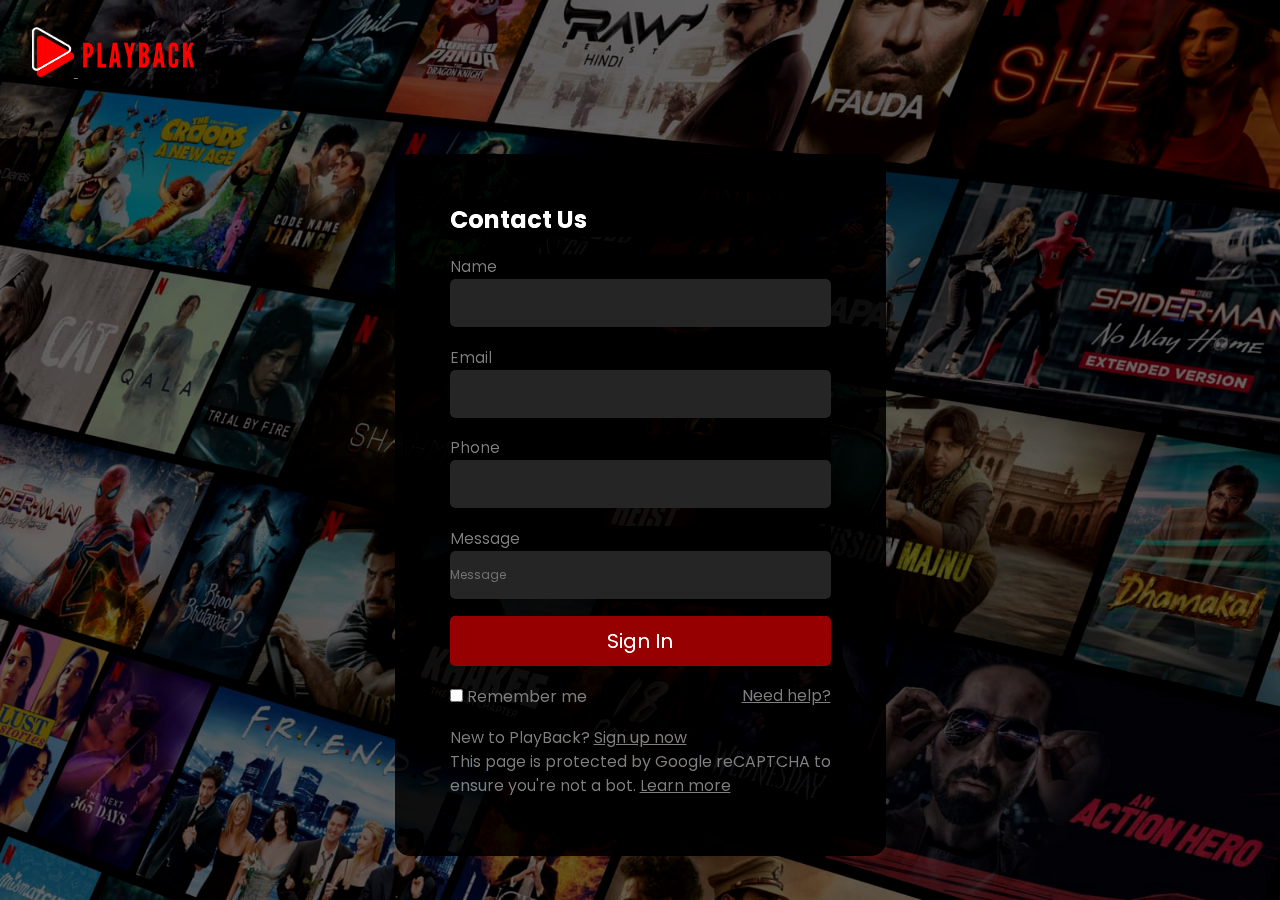
==== contact.html @ 4f545b26 "new commit" ====
<!DOCTYPE html>
<html lang="en">

<head>
    <meta charset="UTF-8">
    <meta http-equiv="X-UA-Compatible" content="IE=edge">
    <meta name="viewport" content="width=device-width, initial-scale=1.0">
    <title>Document</title>
    <link rel="stylesheet" href="contact.css">
</head>

<body>

    <!-- ------------Header------------ -->

    <div class="landing-page">
        <!---------------Navigation Bar ---------->
        <nav class="nav-bar">
            <div class="logo-img">
                <a href="index.html">
                    <img src="./img/landing-img/log1.png" alt="" class="logo1-img">
                    <img src="./img/landing-img/log2.png" alt="" class="logo2-img">
                </a>
            </div>
        </nav>

        <!-- email pass -->
        <form action="" class="contact-us">
            <div class="form-div">
                <h2>Contact Us</h2>
                <div class="">
                    <label for="name">Name</label>
                    <input type="text" placeholder="" id="name" required>
                </div>

                <div class="">
                    <label for="email">Email</label>
                    <input type="text" placeholder="" id="email">
                </div>

                <div class="phone">
                    <label for="phone">Phone</label>
                    <input type="text" placeholder="" id="phone">
                </div>



                <div class="">
                    <label for="">Message</label>
                    <input type="text" placeholder="Message" class="form-control" id="message">

                </div>
                <div class="btn">
                    <button type="button" class="ning" id="huhu">Sign In</button>
                </div>
                <form action="checkkk" class="checkkk">

                </form>
                <div class="checkkbox1">
                    <div class="checkkbox">
                        <input type="checkbox" id="vehicle1" name="vehicle1">
                        <label for="vehicle1">Remember me</label>
                    </div>
                    <a href="">Need help?</a>
                </div>
                <div class="need">
                    <p>New to PlayBack? <a href="">Sign up now</a> </p>

                    <p>This page is protected by Google reCAPTCHA to<br> ensure you're not a bot. <a href="#">Learn
                            more</a>
                    </p>
                </div>
            </div>
        </form>
</body>

</html>
---- contact.css ----
@import url('https://fonts.googleapis.com/css2?family=Poppins:ital,wght@0,300;0,400;0,500;0,600;0,700;0,800;1,700&display=swap');


* {
    margin: 0;
    padding: 0;
    color: white;
    font-family: 'Poppins';
    -webkit-tap-highlight-color: rgba(0,0,0,0);
-webkit-tap-highlight-color: transparent;

}


/* <-------- Landing Page --------------> */

.contact-us {
    box-sizing: border-box;
    display: flex;
    justify-content: center;
    background: transparent;
}

.form-div {
    background-color: #000000ab;
    display: flex;
    justify-content: space-evenly;
    border-radius: 15px;
    flex-direction: column;
    height: 632px;
    padding: 30px 55px 40px;
}

#name,
#email,#phone,#message {
    width: 100%;
    border-radius: 5px;
    color: white;
    font-size: 12px;
    background-color: #343434;
    border: none;
    padding: 15px 0px;
}

/* 
 {
    height: 40px;
    width: 99%;
    border-radius: 5px;
} */

.btn {
    padding: 0px 0px;
    /* background-color: transparent; */
    background-color: rgb(147, 0, 0);
    border-radius: 5px;
}

#huhu {
    width: 100%;
    color: white;
    border-radius: 5px;
    font-size: 20px;
    border: none;
    cursor: pointer;
    padding: 10px 0px;

}

.help a {
    text-align: right;
}

#huhu:hover {
    background-color: rgb(147, 0, 0);
    transition: all .4s ease;
}

.need {
    display: inline-block;
    /* margin-left: 118px; */
    background-color: transparent;

}

.need p,
a {
    background-color: transparent;
    line-height: 1.5rem;
    color: gray;

}

.signup h2 {
    background-color: transparent;
    letter-spacing: 2px;
    font-size: 40px;
}


.signup  {
    background-color: transparent;
    padding: 10px 0px;
}

.checkkk {
    display: flex;
    justify-content: space-between;
}

.checkkbox1 {
    background: transparent;
    display: flex;
}

.checkkbox {
    background-color: transparent;
    flex-grow: 1;
}



.signup .checkkk,
label,
input,
button {
    background: transparent;
    color: gray;
}

@import url('https://fonts.googleapis.com/css2?family=Poppins:ital,wght@0,300;0,400;0,500;0,600;0,700;0,800;1,700&display=swap');

* {
    margin: 0;
    padding: 0;
    color: white;
    font-family: 'Poppins';
    background-color: black;
}


/* <-------- Landing Page --------------> */

.landing-page::before {
    content: "";
    display: block;
    position: absolute;
    top: 0;
    left: 0;
    right: 0;
    bottom: 0;
    background-color: rgba(31, 27, 27, 0.54);
    z-index: -1;
}


.landing-page {
    display: grid;
    background-image: url("./img/landing-img/nf.jpg");
    /* background-size: cover; */
    background-position: center;
    filter: brightness(120%);
    height: 900px;
    background-size: cover;
    /* filter: brightness(0.2); */
    filter: contrast(1.2);



}

/* <------------------- Nav Bar ------------------>  */

.nav-bar {
    display: flex;
    flex-wrap: wrap;
    height: 90px;
    align-items: center;
    justify-content: space-between;
    filter: brightness(1.3);
    filter: contrast(1.2);
    background-color: rgba(0, 0, 0, 0.1);
}
/* 
.nav-bar>div {
    margin: 0;
    min-height: 100%;
    padding: 0;
    position: relative;
    z-index: 0;
} */



/* <------- Nav Bar Components --->   */

/* <-- Logo -->*/

.nav-bar {

    display: flex;
    background-color: transparent;
    margin: 10px auto;
    flex-wrap: wrap;
    /* height: 85px; */
    align-items: center;
    justify-content: space-between;
    filter: brightness(1.3);
    filter: contrast(1.2);
    background-color: transparent;
    max-width: 1292px;
    width: 95%;

}

/* <------- Nav Bar Components --->   */


.logo-img {
    background-color: transparent;
    align-content: center;
    cursor: pointer;

}

.logo1-img {
    background: transparent;
    height: 50px;
}

.logo2-img {
    background: transparent;
    height: 40px;
}


/* <-- Right Side Bar --> */

.content {
    display: flex;
    background-color: transparent;
    justify-content: space-between;
    align-items: center;
    gap: 10px;
}


.lang-after,
.lang-before {
    color: White;
    background-color: transparent;
    padding: 8px 16px;
    border-radius: 4px;
    border: 1px solid rgb(111, 111, 111);
}

.lang-after {
    display: none;
}

/* <-------- Display Block ----------> */


@media (max-width: 700px) {

    .logo-img {
        display: flex;
        padding-left: 16px;
    }

    .logo2-img {
        display: none;
    }

    .signup {
        width: 100%;
    }

    /* .nav-bar>div .logo-img {
        background-size: cover;
        display: block;
        height: 100%;
        min-height: 100vh;
        overflow: hidden;
        position: absolute;
        width: 100%;
        z-index: -1;
    } */

}
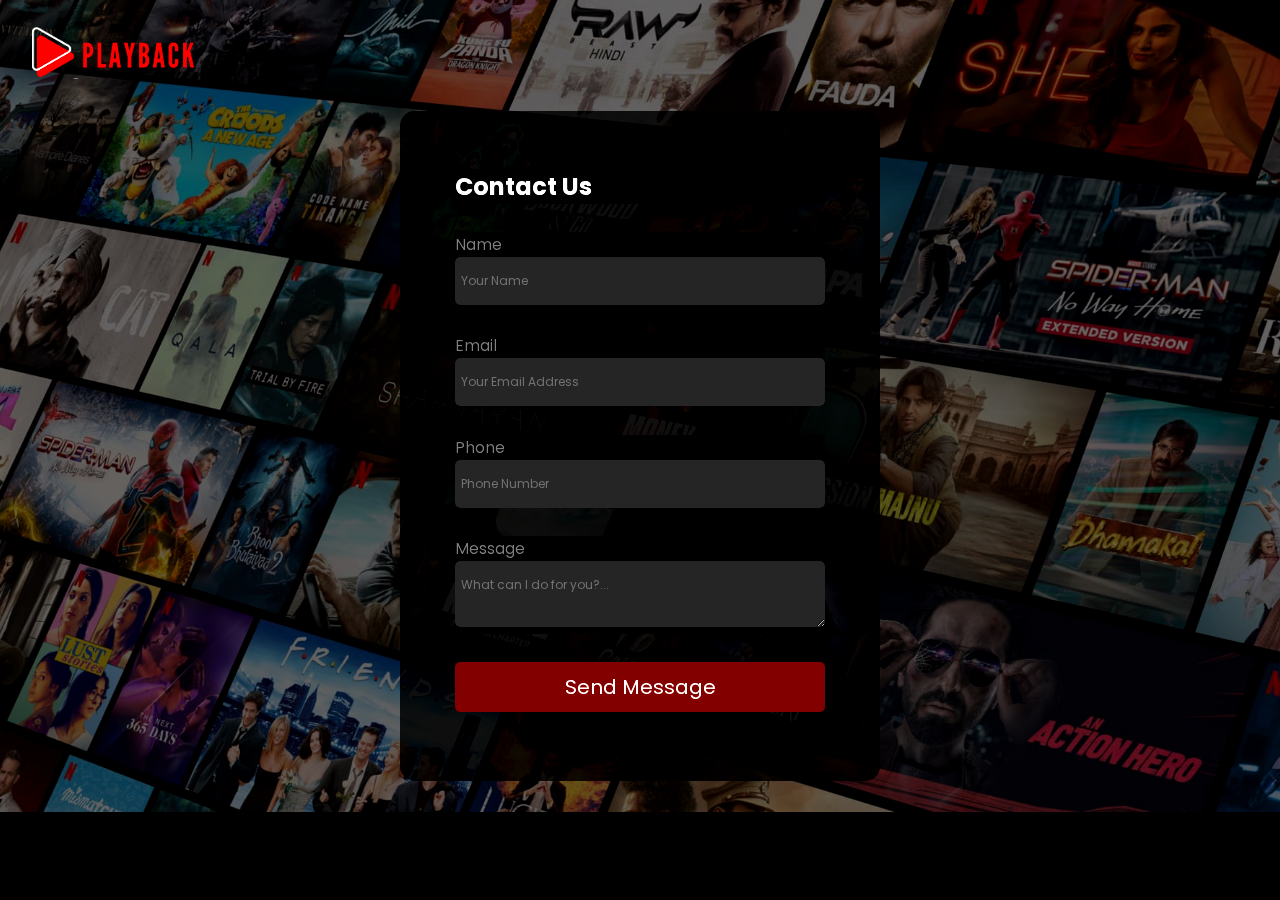
==== commit 05b99b15: "new changes" ====
--- a/contact.html
+++ b/contact.html
@@ -30,46 +30,28 @@
                 <h2>Contact Us</h2>
                 <div class="">
                     <label for="name">Name</label>
-                    <input type="text" placeholder="" id="name" required>
+                    <input type="text" placeholder="  Your Name" id="name" required>
                 </div>
-
                 <div class="">
                     <label for="email">Email</label>
-                    <input type="text" placeholder="" id="email">
+                    <input type="text" placeholder="  Your Email Address" id="email">
                 </div>
-
                 <div class="phone">
                     <label for="phone">Phone</label>
-                    <input type="text" placeholder="" id="phone">
+                    <input type="text" placeholder="  Phone Number" id="phone">
                 </div>
-
-
-
                 <div class="">
                     <label for="">Message</label>
-                    <input type="text" placeholder="Message" class="form-control" id="message">
-
+                    <!-- <input type="text" placeholder="  What Can I Do For You?..." class="form-control" id="message"> -->
+                    <textarea name="" id="message" placeholder="  What can I do for you?..."></textarea>
                 </div>
                 <div class="btn">
-                    <button type="button" class="ning" id="huhu">Sign In</button>
+                    <button type="button" class="ning" id="send-message">Send Message</button>
                 </div>
                 <form action="checkkk" class="checkkk">
 
                 </form>
-                <div class="checkkbox1">
-                    <div class="checkkbox">
-                        <input type="checkbox" id="vehicle1" name="vehicle1">
-                        <label for="vehicle1">Remember me</label>
-                    </div>
-                    <a href="">Need help?</a>
-                </div>
-                <div class="need">
-                    <p>New to PlayBack? <a href="">Sign up now</a> </p>
-
-                    <p>This page is protected by Google reCAPTCHA to<br> ensure you're not a bot. <a href="#">Learn
-                            more</a>
-                    </p>
-                </div>
+                
             </div>
         </form>
 </body>
--- a/contact.css
+++ b/contact.css
@@ -6,8 +6,8 @@
     padding: 0;
     color: white;
     font-family: 'Poppins';
-    -webkit-tap-highlight-color: rgba(0,0,0,0);
--webkit-tap-highlight-color: transparent;
+    -webkit-tap-highlight-color: rgba(0, 0, 0, 0);
+    -webkit-tap-highlight-color: transparent;
 
 }
 
@@ -19,6 +19,7 @@
     display: flex;
     justify-content: center;
     background: transparent;
+    height: 701px;
 }
 
 .form-div {
@@ -27,12 +28,15 @@
     justify-content: space-evenly;
     border-radius: 15px;
     flex-direction: column;
-    height: 632px;
+    height: 600px;
     padding: 30px 55px 40px;
+    width: 370px;
 }
 
 #name,
-#email,#phone,#message {
+#email,
+#phone,
+#message {
     width: 100%;
     border-radius: 5px;
     color: white;
@@ -52,11 +56,11 @@
 .btn {
     padding: 0px 0px;
     /* background-color: transparent; */
-    background-color: rgb(147, 0, 0);
-    border-radius: 5px;
-}
-
-#huhu {
+    background-color: rgb(130, 4, 4);
+    border-radius: 5px;
+}
+
+#send-message {
     width: 100%;
     color: white;
     border-radius: 5px;
@@ -71,8 +75,8 @@
     text-align: right;
 }
 
-#huhu:hover {
-    background-color: rgb(147, 0, 0);
+#send-message:hover {
+    background-color: rgba(251, 3, 3, 0.997);
     transition: all .4s ease;
 }
 
@@ -98,7 +102,7 @@
 }
 
 
-.signup  {
+.signup {
     background-color: transparent;
     padding: 10px 0px;
 }
@@ -160,7 +164,7 @@
     /* background-size: cover; */
     background-position: center;
     filter: brightness(120%);
-    height: 900px;
+    height: 812px;
     background-size: cover;
     /* filter: brightness(0.2); */
     filter: contrast(1.2);
@@ -181,6 +185,7 @@
     filter: contrast(1.2);
     background-color: rgba(0, 0, 0, 0.1);
 }
+
 /* 
 .nav-bar>div {
     margin: 0;
@@ -287,4 +292,4 @@
         z-index: -1;
     } */
 
-}
+}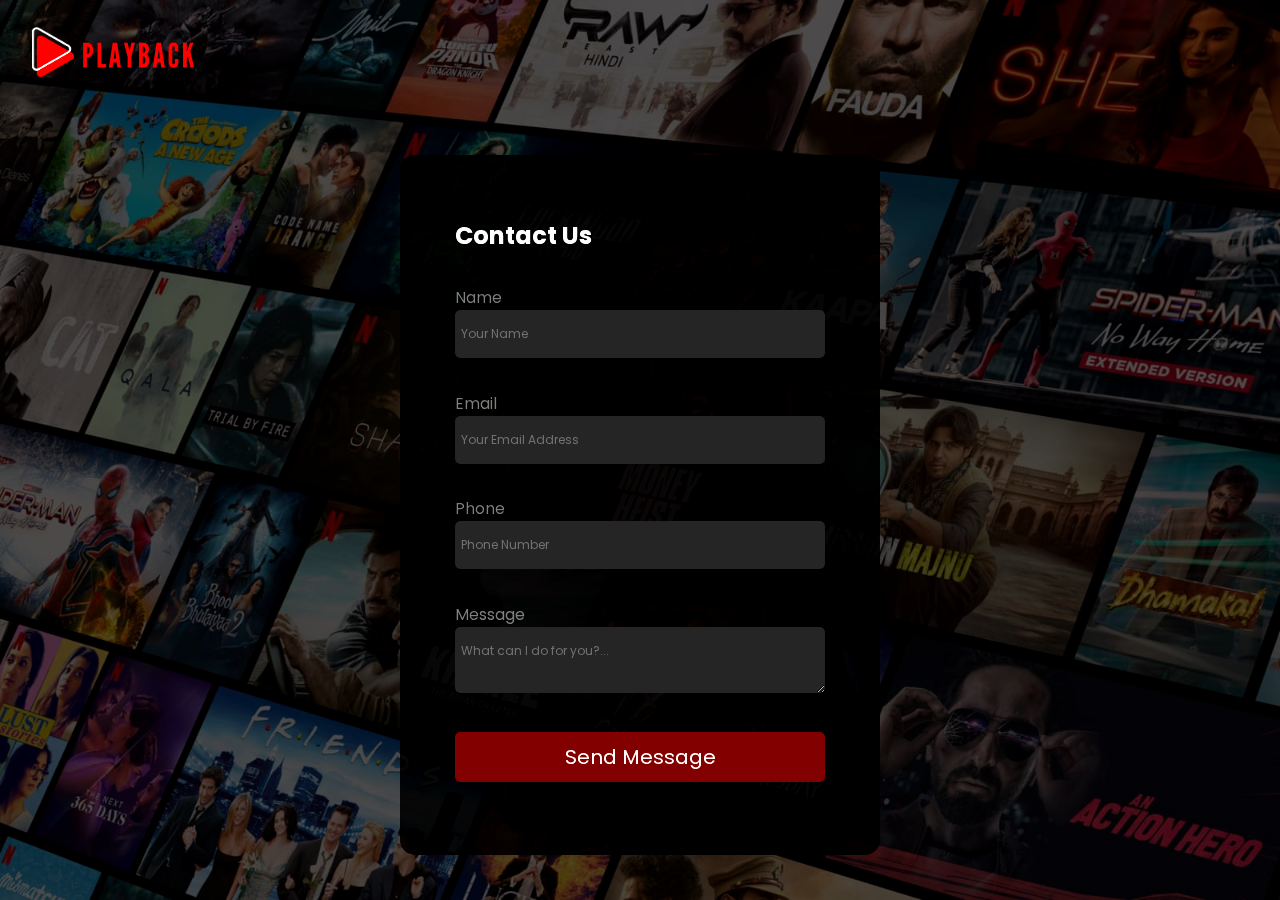
==== commit 27720162: "new commit" ====
--- a/contact.html
+++ b/contact.html
@@ -5,8 +5,9 @@
     <meta charset="UTF-8">
     <meta http-equiv="X-UA-Compatible" content="IE=edge">
     <meta name="viewport" content="width=device-width, initial-scale=1.0">
-    <title>Document</title>
+    <title>Playback-Contact Us</title>
     <link rel="stylesheet" href="contact.css">
+    <link rel="icon" type="title-link-img" href="./img/log1.png">
 </head>
 
 <body>
--- a/contact.css
+++ b/contact.css
@@ -8,140 +8,9 @@
     font-family: 'Poppins';
     -webkit-tap-highlight-color: rgba(0, 0, 0, 0);
     -webkit-tap-highlight-color: transparent;
-
-}
-
-
-/* <-------- Landing Page --------------> */
-
-.contact-us {
-    box-sizing: border-box;
-    display: flex;
-    justify-content: center;
-    background: transparent;
-    height: 701px;
-}
-
-.form-div {
-    background-color: #000000ab;
-    display: flex;
-    justify-content: space-evenly;
-    border-radius: 15px;
-    flex-direction: column;
-    height: 600px;
-    padding: 30px 55px 40px;
-    width: 370px;
-}
-
-#name,
-#email,
-#phone,
-#message {
-    width: 100%;
-    border-radius: 5px;
-    color: white;
-    font-size: 12px;
-    background-color: #343434;
-    border: none;
-    padding: 15px 0px;
-}
-
-/* 
- {
-    height: 40px;
-    width: 99%;
-    border-radius: 5px;
-} */
-
-.btn {
-    padding: 0px 0px;
-    /* background-color: transparent; */
-    background-color: rgb(130, 4, 4);
-    border-radius: 5px;
-}
-
-#send-message {
-    width: 100%;
-    color: white;
-    border-radius: 5px;
-    font-size: 20px;
-    border: none;
-    cursor: pointer;
-    padding: 10px 0px;
-
-}
-
-.help a {
-    text-align: right;
-}
-
-#send-message:hover {
-    background-color: rgba(251, 3, 3, 0.997);
-    transition: all .4s ease;
-}
-
-.need {
-    display: inline-block;
-    /* margin-left: 118px; */
-    background-color: transparent;
-
-}
-
-.need p,
-a {
-    background-color: transparent;
-    line-height: 1.5rem;
-    color: gray;
-
-}
-
-.signup h2 {
-    background-color: transparent;
-    letter-spacing: 2px;
-    font-size: 40px;
-}
-
-
-.signup {
-    background-color: transparent;
-    padding: 10px 0px;
-}
-
-.checkkk {
-    display: flex;
-    justify-content: space-between;
-}
-
-.checkkbox1 {
-    background: transparent;
-    display: flex;
-}
-
-.checkkbox {
-    background-color: transparent;
-    flex-grow: 1;
-}
-
-
-
-.signup .checkkk,
-label,
-input,
-button {
-    background: transparent;
-    color: gray;
-}
-
-@import url('https://fonts.googleapis.com/css2?family=Poppins:ital,wght@0,300;0,400;0,500;0,600;0,700;0,800;1,700&display=swap');
-
-* {
-    margin: 0;
-    padding: 0;
-    color: white;
-    font-family: 'Poppins';
-    background-color: black;
-}
-
+    text-decoration: none;
+
+}
 
 /* <-------- Landing Page --------------> */
 
@@ -153,7 +22,7 @@
     left: 0;
     right: 0;
     bottom: 0;
-    background-color: rgba(31, 27, 27, 0.54);
+    background-color: rgba(31, 27, 27, 0.66);
     z-index: -1;
 }
 
@@ -161,13 +30,14 @@
 .landing-page {
     display: grid;
     background-image: url("./img/landing-img/nf.jpg");
-    /* background-size: cover; */
     background-position: center;
-    filter: brightness(120%);
-    height: 812px;
+    /* filter: brightness(120%); */
+    /* height: 812px; */
+    height: 100vh;
+    background-attachment: fixed;
     background-size: cover;
-    /* filter: brightness(0.2); */
     filter: contrast(1.2);
+  
 
 
 
@@ -186,14 +56,6 @@
     background-color: rgba(0, 0, 0, 0.1);
 }
 
-/* 
-.nav-bar>div {
-    margin: 0;
-    min-height: 100%;
-    padding: 0;
-    position: relative;
-    z-index: 0;
-} */
 
 
 
@@ -226,6 +88,7 @@
     align-content: center;
     cursor: pointer;
 
+
 }
 
 .logo1-img {
@@ -239,29 +102,133 @@
 }
 
 
-/* <-- Right Side Bar --> */
-
-.content {
-    display: flex;
-    background-color: transparent;
+
+
+.contact-us {
+    box-sizing: border-box;
+    display: flex;
+    justify-content: center;
+    background: transparent;
+    height: fit-content;
+
+}
+
+.form-div {
+    background-color: #000000ab;
+    display: flex;
+    justify-content: space-evenly;
+    border-radius: 15px;
+    flex-direction: column;
+    /* height: 600px; */
+    height: 70vh;
+    padding: 30px 55px 40px;
+    width: 370px;
+    
+}
+
+#name,
+#email,
+#phone,
+#message {
+    width: 100%;
+    border-radius: 5px;
+    color: white;
+    font-size: 12px;
+    background-color: #343434;
+    border: none;
+    padding: 15px 0px;
+}
+
+/* 
+ {
+    height: 40px;
+    width: 99%;
+    border-radius: 5px;
+} */
+
+.btn {
+    padding: 0px 0px;
+    /* background-color: transparent; */
+    background-color: rgb(130, 4, 4);
+    border-radius: 5px;
+}
+
+#send-message {
+    width: 100%;
+    color: white;
+    border-radius: 5px;
+    font-size: 20px;
+    border: none;
+    cursor: pointer;
+    padding: 10px 0px;
+
+}
+
+.help a {
+    text-align: right;
+}
+
+#send-message:hover {
+    background-color: rgba(251, 3, 3, 0.997);
+    transition: all .4s ease;
+}
+
+.need {
+    display: inline-block;
+    /* margin-left: 118px; */
+    background-color: transparent;
+
+}
+
+.need p,
+a {
+    background-color: transparent;
+    line-height: 1.5rem;
+    color: gray;
+
+}
+
+.signup h2 {
+    background-color: transparent;
+    letter-spacing: 2px;
+    font-size: 40px;
+}
+
+
+.signup {
+    background-color: transparent;
+    padding: 10px 0px;
+}
+
+.checkkk {
+    display: flex;
     justify-content: space-between;
-    align-items: center;
-    gap: 10px;
-}
-
-
-.lang-after,
-.lang-before {
-    color: White;
-    background-color: transparent;
-    padding: 8px 16px;
-    border-radius: 4px;
-    border: 1px solid rgb(111, 111, 111);
-}
-
-.lang-after {
-    display: none;
-}
+}
+
+.checkkbox1 {
+    background: transparent;
+    display: flex;
+}
+
+.checkkbox {
+    background-color: transparent;
+    flex-grow: 1;
+}
+
+
+
+.signup .checkkk,
+label,
+input,
+button {
+    background: transparent;
+    color: gray;
+}
+
+@import url('https://fonts.googleapis.com/css2?family=Poppins:ital,wght@0,300;0,400;0,500;0,600;0,700;0,800;1,700&display=swap');
+
+
+
 
 /* <-------- Display Block ----------> */
 
